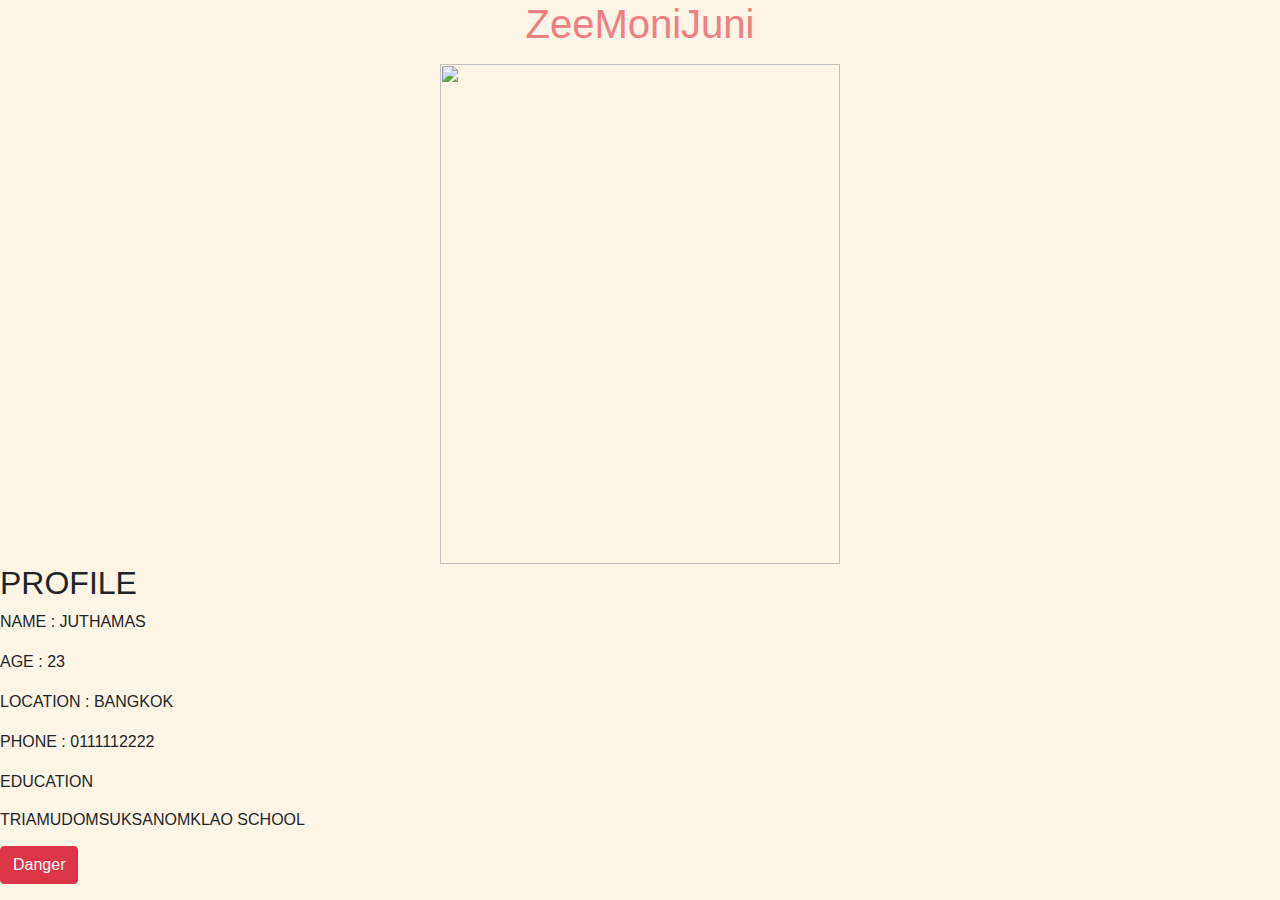
==== aboutus.html @ 5f923fc5 "Update aboutus.html" ====
<!DOCTYPE html>
<html>
  <head>
    <meta charset="utf-8" />
    <meta http-equiv="X-UA-Compatible" content="IE=edge" />
    <title> เว็บของzeemonijuni </title>
    <link rel="stylesheet" href="https://stackpath.bootstrapcdn.com/bootstrap/4.4.1/css/bootstrap.min.css" integrity="sha384-Vkoo8x4CGsO3+Hhxv8T/Q5PaXtkKtu6ug5TOeNV6gBiFeWPGFN9MuhOf23Q9Ifjh" crossorigin="anonymous">
    <meta name="description" content="" />
    <meta name="viewport" content="width=device-width, initial-scale=1" />
    <link rel="stylesheet" href="" />
  </head>
  <!DOCTYPE html>
<html>
<body>

 <center><h1><p style="color:lightcoral;">ZeeMoniJuni</p></h1></center>
<center><img src="https://pbs.twimg.com/media/EOvSdwfUEAI6m99?format=jpg&name=large"width="400" height="500"></center>

<style>
  body {background-color: oldlace;}
</style>
 
  <h2 class="maintext"> PROFILE </h2>
  <p class="main">NAME  : JUTHAMAS  </p>  
  <p>AGE       : 23  </p> 
  <P>LOCATION : BANGKOK </P>
  <P>PHONE : 0111112222 </P>
  <p>EDUCATION</P>
  <P><h6>TRIAMUDOMSUKSANOMKLAO SCHOOL</H6></P>
<button type="button" class="btn btn-danger">Danger</button>
  
  </body>
</html>
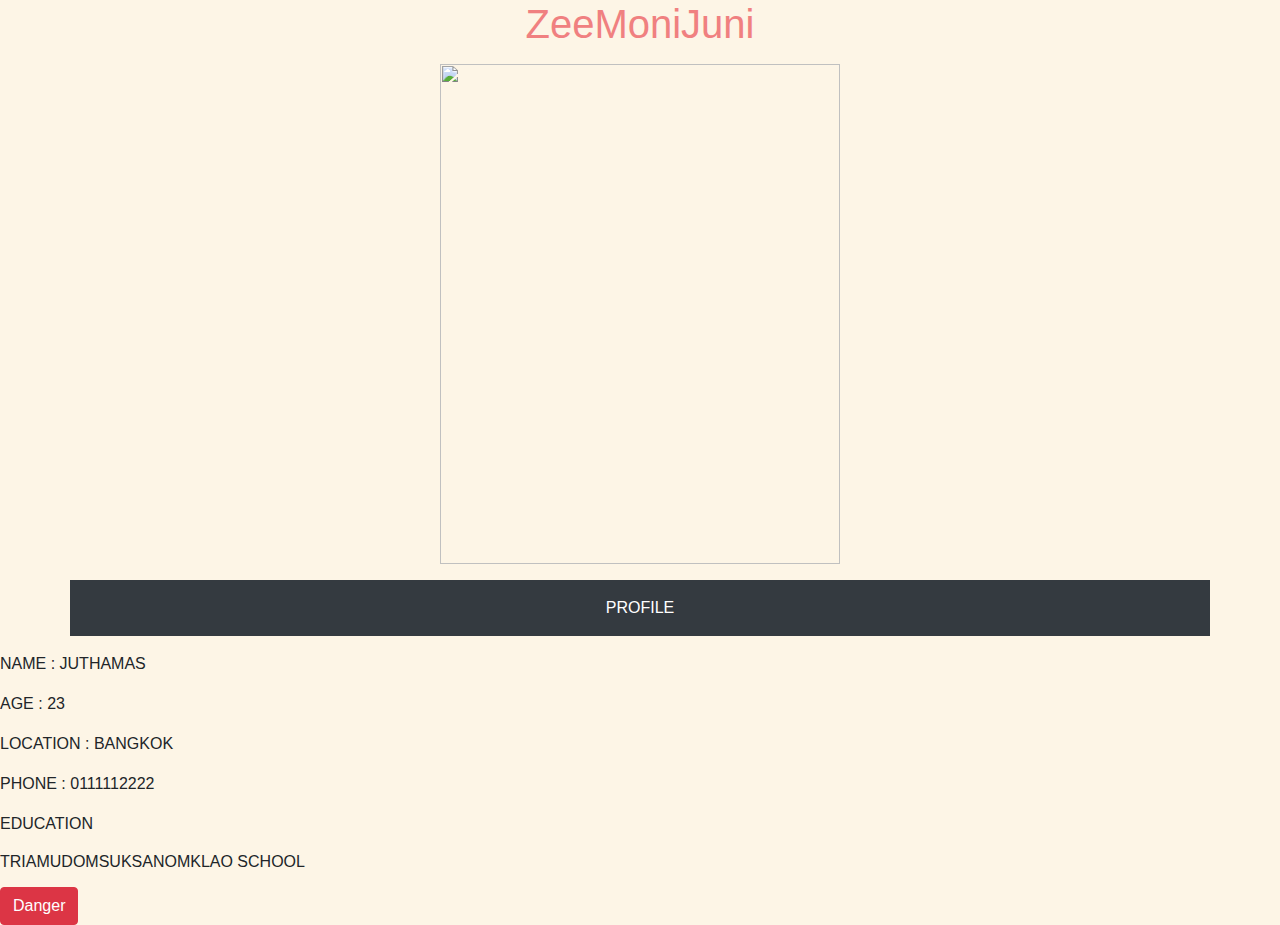
==== commit a39cd824: "Update aboutus.html" ====
--- a/aboutus.html
+++ b/aboutus.html
@@ -20,7 +20,8 @@
   body {background-color: oldlace;}
 </style>
  
-  <h2 class="maintext"> PROFILE </h2>
+<center><div class="container p-3 my-3 bg-dark text-white">  PROFILE </h2> </div></center>
+
   <p class="main">NAME  : JUTHAMAS  </p>  
   <p>AGE       : 23  </p> 
   <P>LOCATION : BANGKOK </P>
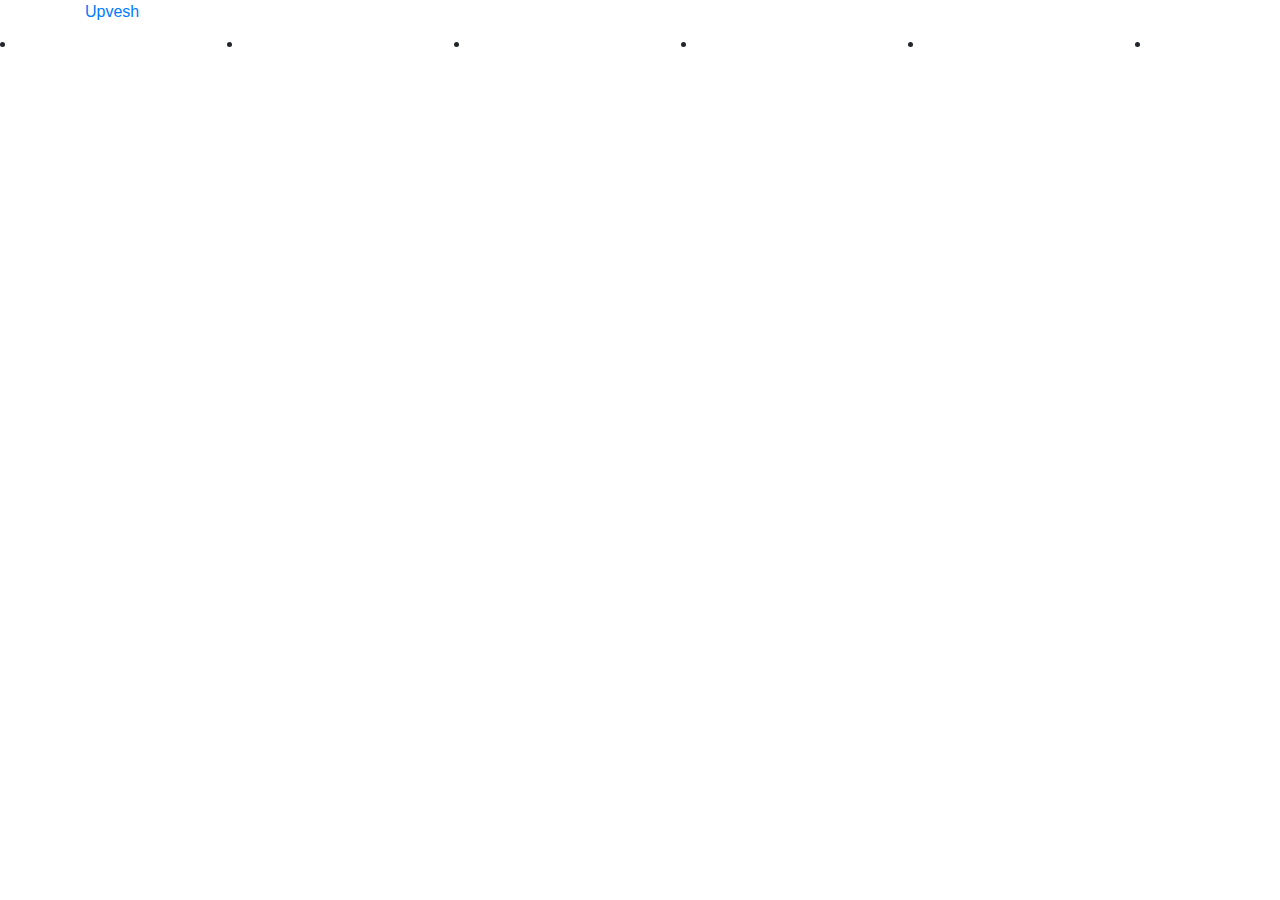
==== commit 46f9fca0: "Update aboutus.html" ====
--- a/aboutus.html
+++ b/aboutus.html
@@ -9,26 +9,23 @@
     <meta name="viewport" content="width=device-width, initial-scale=1" />
     <link rel="stylesheet" href="" />
   </head>
-  <!DOCTYPE html>
-<html>
 <body>
-
- <center><h1><p style="color:lightcoral;">ZeeMoniJuni</p></h1></center>
-<center><img src="https://pbs.twimg.com/media/EOvSdwfUEAI6m99?format=jpg&name=large"width="400" height="500"></center>
-
-<style>
-  body {background-color: oldlace;}
-</style>
- 
-<center><div class="container p-3 my-3 bg-dark text-white">  PROFILE </h2> </div></center>
-
-  <p class="main">NAME  : JUTHAMAS  </p>  
-  <p>AGE       : 23  </p> 
-  <P>LOCATION : BANGKOK </P>
-  <P>PHONE : 0111112222 </P>
-  <p>EDUCATION</P>
-  <P><h6>TRIAMUDOMSUKSANOMKLAO SCHOOL</H6></P>
-<button type="button" class="btn btn-danger">Danger</button>
-  
-  </body>
+  <header>
+    <div class="container"
+         <div class="brand-name">
+    <a href="" class="logo">Upvesh</a>
+    </div>
+    <div class="navbar"
+         <ul>
+              <li><a href="Home"</a></li>
+              <li><a href="About"</a></li>
+              <li><a href="Service"</a></li>
+              <li><a href="Portfolio"</a></li>
+              <li><a href="Blog"</a></li>
+              <li><a href="Contact"</a></li>
+        </ul>
+         </div>
+  </div>
+  </header>
+</body>
 </html>
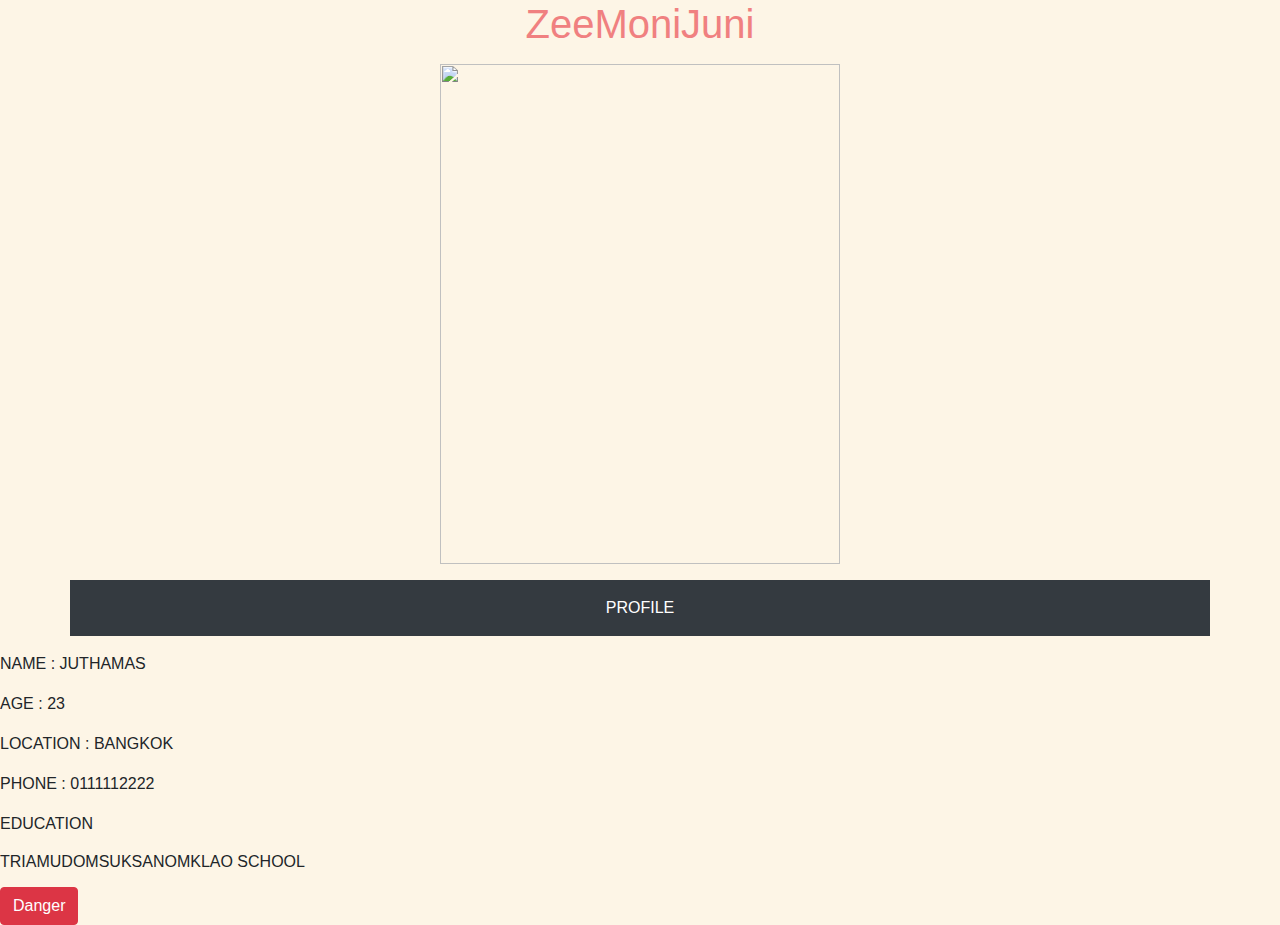
==== commit c6b7c62b: "Update aboutus.html" ====
--- a/aboutus.html
+++ b/aboutus.html
@@ -1,3 +1,4 @@
+
 <!DOCTYPE html>
 <html>
   <head>
@@ -9,23 +10,26 @@
     <meta name="viewport" content="width=device-width, initial-scale=1" />
     <link rel="stylesheet" href="" />
   </head>
+  <!DOCTYPE html>
+<html>
 <body>
-  <header>
-    <div class="container"
-         <div class="brand-name">
-    <a href="" class="logo">Upvesh</a>
-    </div>
-    <div class="navbar"
-         <ul>
-              <li><a href="Home"</a></li>
-              <li><a href="About"</a></li>
-              <li><a href="Service"</a></li>
-              <li><a href="Portfolio"</a></li>
-              <li><a href="Blog"</a></li>
-              <li><a href="Contact"</a></li>
-        </ul>
-         </div>
-  </div>
-  </header>
-</body>
+
+ <center><h1><p style="color:lightcoral;">ZeeMoniJuni</p></h1></center>
+<center><img src="https://pbs.twimg.com/media/EOvSdwfUEAI6m99?format=jpg&name=large"width="400" height="500"></center>
+
+<style>
+  body {background-color: oldlace;}
+</style>
+ 
+<center><div class="container p-3 my-3 bg-dark text-white">  PROFILE </h2> </div></center>
+
+  <p class="main">NAME  : JUTHAMAS  </p>  
+  <p>AGE       : 23  </p> 
+  <P>LOCATION : BANGKOK </P>
+  <P>PHONE : 0111112222 </P>
+  <p>EDUCATION</P>
+  <P><h6>TRIAMUDOMSUKSANOMKLAO SCHOOL</H6></P>
+<button type="button" class="btn btn-danger">Danger</button>
+  
+  </body>
 </html>
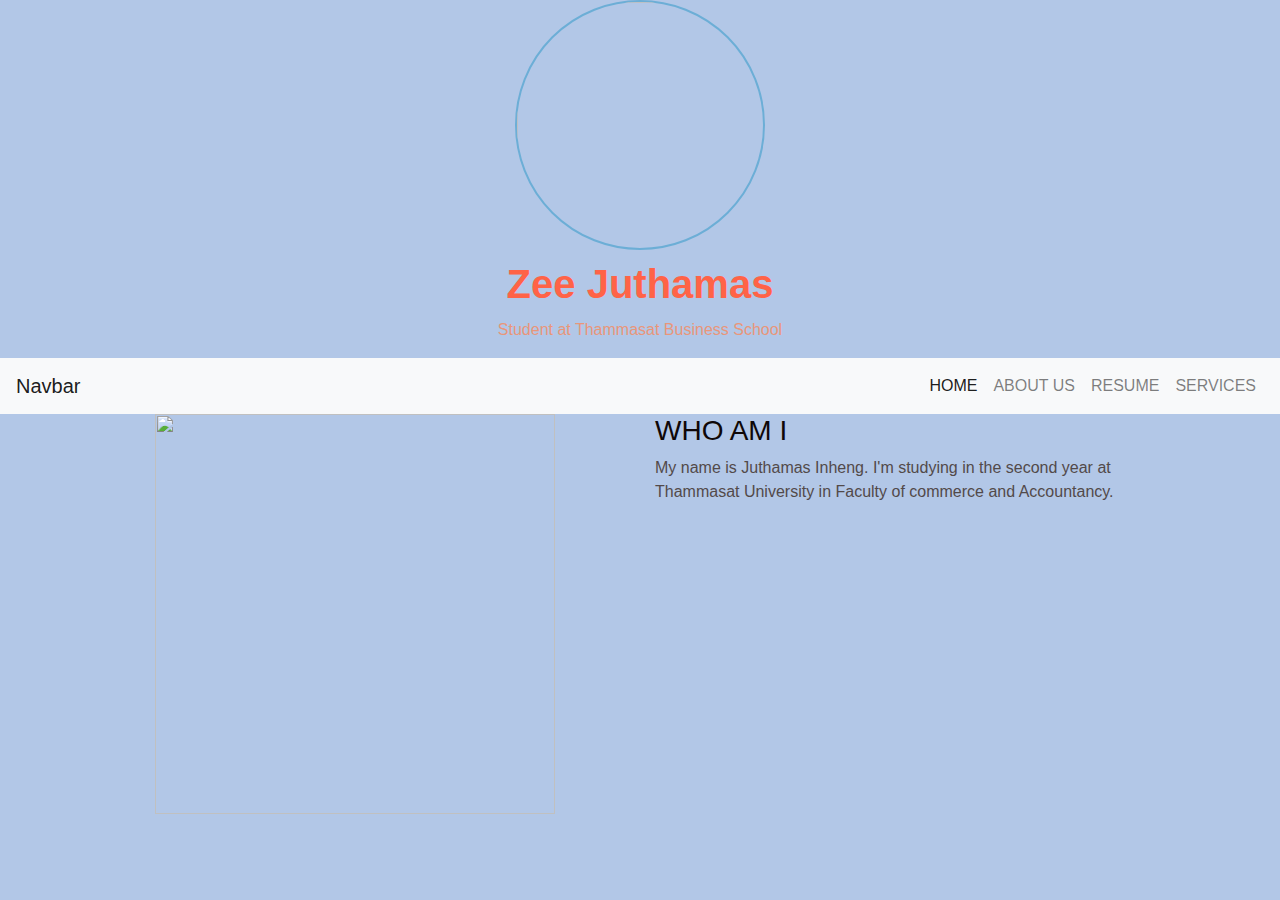
==== commit 27fecb44: "Update aboutus.html" ====
--- a/aboutus.html
+++ b/aboutus.html
@@ -1,35 +1,74 @@
+<html>
+    <head>
+        <title>MY RESUME</title>
+        <link rel="Stylesheet" href="https://stackpath.bootstrapcdn.com/bootstrap/4.4.1/css/bootstrap.min.css">
+        <script src="https://code.jquery.com/jquery-3.4.1.slim.min.js"></script>
+        <script src="https://cdn.jsdelivr.net/npm/popper.js@1.16.0/dist/umd/popper.min.js"></script>
+        <script src="https://stackpath.bootstrapcdn.com/bootstrap/4.4.1/js/bootstrap.min.js"></script>
+        
+    </head>
+    
 
-<!DOCTYPE html>
-<html>
-  <head>
-    <meta charset="utf-8" />
-    <meta http-equiv="X-UA-Compatible" content="IE=edge" />
-    <title> เว็บของzeemonijuni </title>
-    <link rel="stylesheet" href="https://stackpath.bootstrapcdn.com/bootstrap/4.4.1/css/bootstrap.min.css" integrity="sha384-Vkoo8x4CGsO3+Hhxv8T/Q5PaXtkKtu6ug5TOeNV6gBiFeWPGFN9MuhOf23Q9Ifjh" crossorigin="anonymous">
-    <meta name="description" content="" />
-    <meta name="viewport" content="width=device-width, initial-scale=1" />
-    <link rel="stylesheet" href="" />
-  </head>
-  <!DOCTYPE html>
-<html>
-<body>
+<!---------------Header Section-------------->
+<section id="header">
+    <style>
+        body {background-color: rgb(178, 199, 231);}
+        h1   {color: tomato; font-weight: bold; margin: 10px;}
+        p    {color: darksalmon;}
+    </style>
+    <div class="container text-center">
+    <div class="user-box">
+    <img style="border-radius: 50%; width: 250px; border:  2px solid #6caed6" img src="img/user1.jpg"></img>
+    <h1>Zee Juthamas</h1>   
+    <p>Student at Thammasat Business School</p>
+    </div>
+    </div>
+    
+    </section>
+    
+<!--------------Section User-------------->
+<section id="user-info">
 
- <center><h1><p style="color:lightcoral;">ZeeMoniJuni</p></h1></center>
-<center><img src="https://pbs.twimg.com/media/EOvSdwfUEAI6m99?format=jpg&name=large"width="400" height="500"></center>
+    <div class="nav-bar"></div>
+        <nav class="navbar navbar-expand-lg navbar-light bg-light">
+  <a class="navbar-brand" href="#">Navbar</a>
+  <button class="navbar-toggler" type="button" data-toggle="collapse" data-target="#navbarNav" aria-controls="navbarNav" aria-expanded="false" aria-label="Toggle navigation">
+    <span class="navbar-toggler-icon"></span>
+  </button>
+  <div class="collapse navbar-collapse" id="navbarNav">
+    <ul class="navbar-nav ml-auto">
+      <li class="nav-item active">
+        <a class="nav-link" href="#">HOME <span class="sr-only">(current)</span></a>
+      </li>
+      <li class="nav-item">
+        <a class="nav-link" href="#">ABOUT US</a>
+      </li>
+      <li class="nav-item">
+        <a class="nav-link" href="#">RESUME</a>
+      </li>
+      <li class="nav-item">
+        <a class="nav-link" href="#">SERVICES</a>
+      </li>
+    
+    </ul>
+  </div>
+</nav>
+<!---------------------About---------------->
 
-<style>
-  body {background-color: oldlace;}
-</style>
- 
-<center><div class="container p-3 my-3 bg-dark text-white">  PROFILE </h2> </div></center>
+    <div class="about container" id="about">
+    <div class="row">
+    <div class="col-md-6 text-center">
+    <img style="height: 400px;" img src="https://scontent.fbkk7-2.fna.fbcdn.net/v/t1.0-9/s960x960/67104715_2486823858005504_594437144647303168_o.jpg?_nc_cat=102&_nc_sid=dd7718&_nc_ohc=UCAtoDzbYWAAX8th7dH&_nc_ht=scontent.fbkk7-2.fna&_nc_tp=7&oh=87e3c8d54afe13748d5c77459a2bc16f&oe=5E97D263"
+    class="profile-img"></div>
+    <div class="col-md-6">
+        <h3 style="color: rgb(15, 7, 7)"> WHO AM I</h3>
+        <p1 style="color: rgb(82, 74, 74)"> My name is Juthamas Inheng. I'm studying in the second year at 
+            Thammasat University in Faculty of commerce and Accountancy.</p1>
+    
 
-  <p class="main">NAME  : JUTHAMAS  </p>  
-  <p>AGE       : 23  </p> 
-  <P>LOCATION : BANGKOK </P>
-  <P>PHONE : 0111112222 </P>
-  <p>EDUCATION</P>
-  <P><h6>TRIAMUDOMSUKSANOMKLAO SCHOOL</H6></P>
-<button type="button" class="btn btn-danger">Danger</button>
-  
-  </body>
+    </div>
+    </div>
+    </div>
+
+    </body>
 </html>
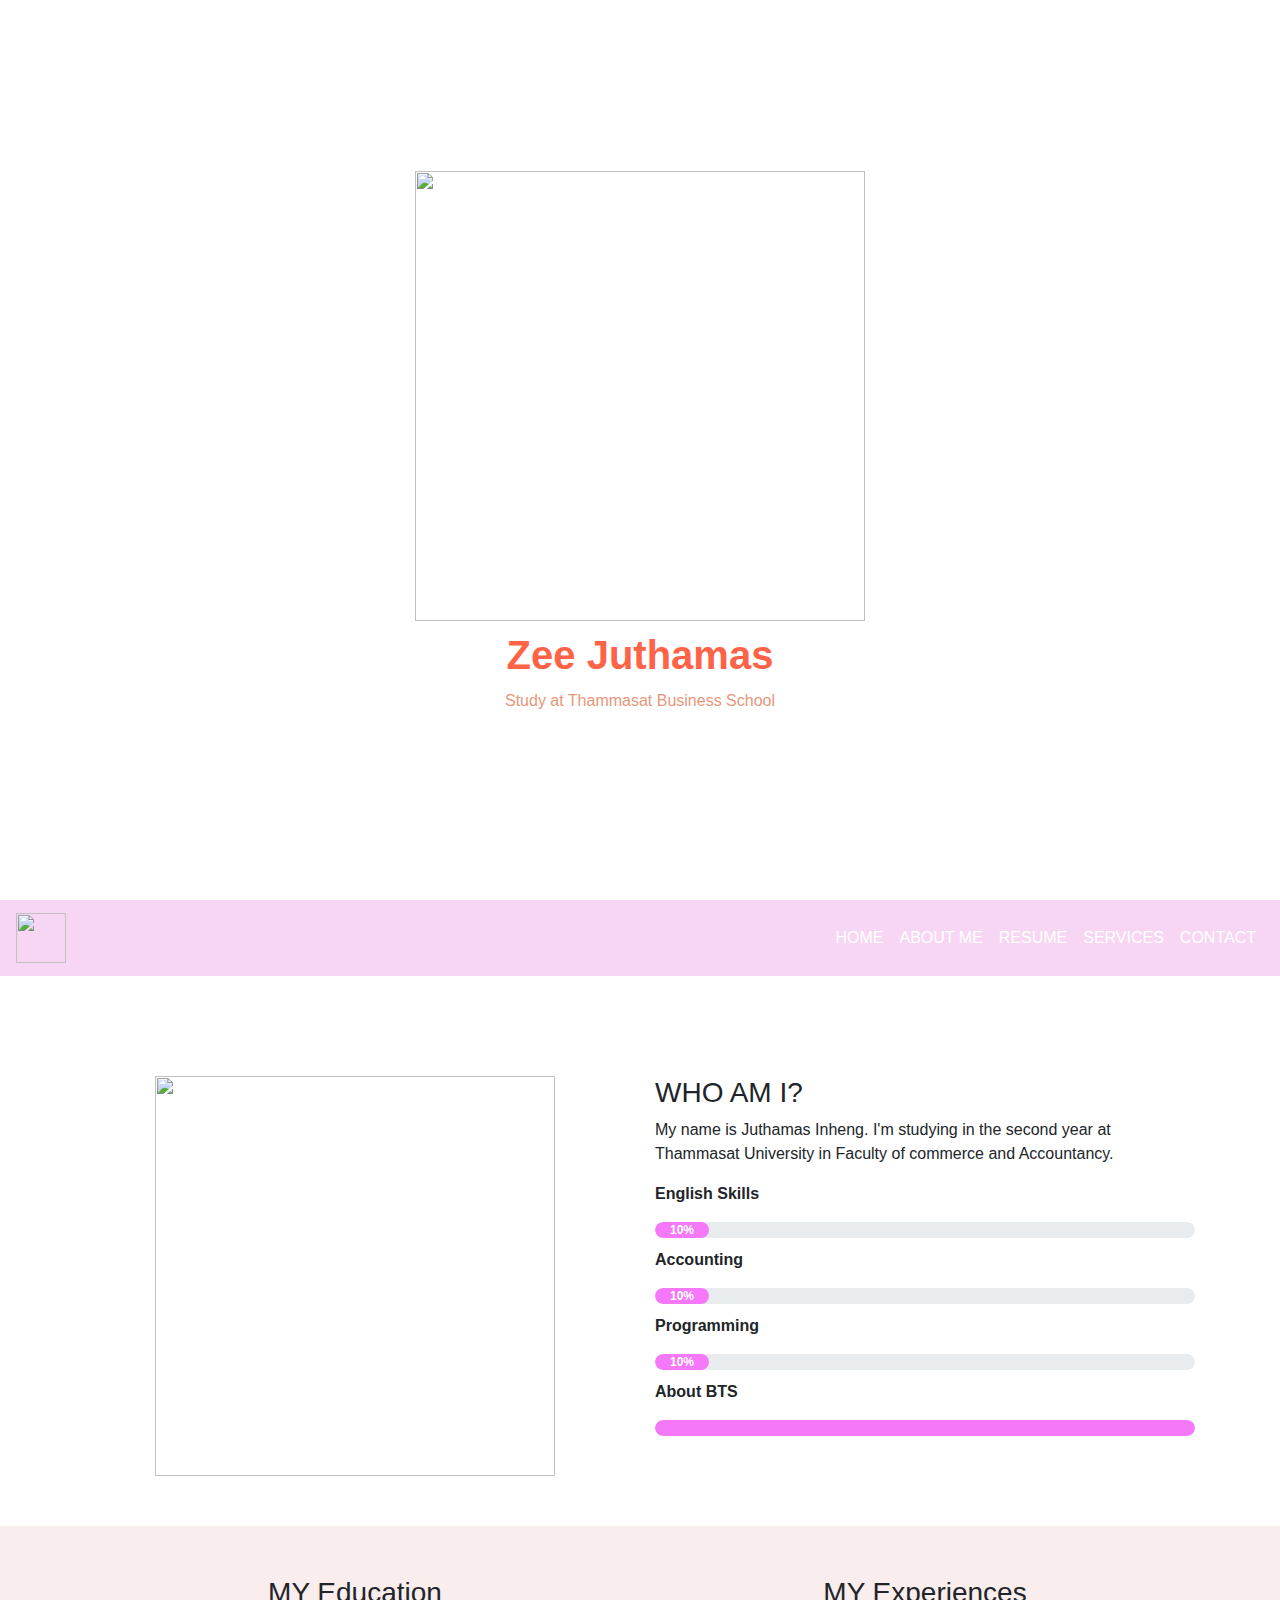
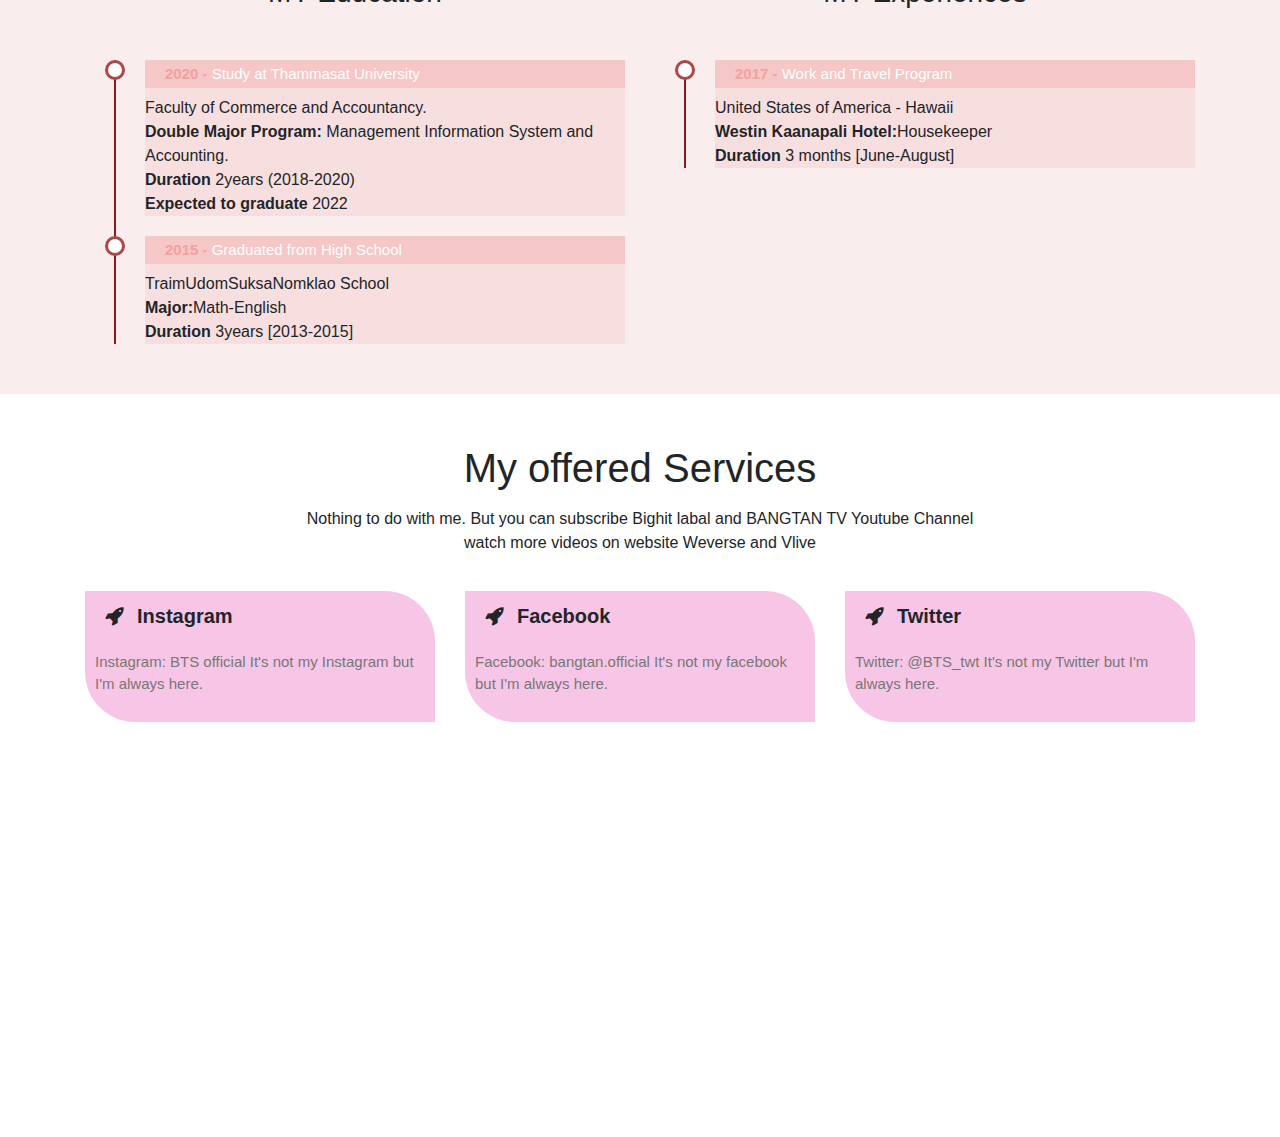
==== commit 60db3f6b: "Update aboutus.html" ====
--- a/aboutus.html
+++ b/aboutus.html
@@ -1,74 +1,208 @@
 <html>
     <head>
         <title>MY RESUME</title>
+        <link rel="stylesheet" href="style.css">
         <link rel="Stylesheet" href="https://stackpath.bootstrapcdn.com/bootstrap/4.4.1/css/bootstrap.min.css">
         <script src="https://code.jquery.com/jquery-3.4.1.slim.min.js"></script>
         <script src="https://cdn.jsdelivr.net/npm/popper.js@1.16.0/dist/umd/popper.min.js"></script>
         <script src="https://stackpath.bootstrapcdn.com/bootstrap/4.4.1/js/bootstrap.min.js"></script>
+        <link rel="stylesheet" href="https://stackpath.bootstrapcdn.com/font-awesome/4.7.0/css/font-awesome.min.css">
         
     </head>
     
 
 <!---------------Header Section-------------->
 <section id="header">
-    <style>
-        body {background-color: rgb(178, 199, 231);}
-        h1   {color: tomato; font-weight: bold; margin: 10px;}
-        p    {color: darksalmon;}
-    </style>
     <div class="container text-center">
     <div class="user-box">
-    <img style="border-radius: 50%; width: 250px; border:  2px solid #6caed6" img src="img/user1.jpg"></img>
+    <img src="https://scontent.fbkk7-2.fna.fbcdn.net/v/t1.0-9/s960x960/67104715_2486823858005504_594437144647303168_o.jpg?_nc_cat=102&_nc_sid=dd7718&_nc_ohc=UCAtoDzbYWAAX8th7dH&_nc_ht=scontent.fbkk7-2.fna&_nc_tp=7&oh=87e3c8d54afe13748d5c77459a2bc16f&oe=5E97D263"></img>
     <h1>Zee Juthamas</h1>   
-    <p>Student at Thammasat Business School</p>
-    </div>
-    </div>
-    
+    <p>Study at Thammasat Business School</p>
+    </div>
+    </div>
+    <div class="scroll-btn">
+    <div class="scroll-bar"><a href=""><span></span></a></div>
+    </div>
     </section>
     
-<!--------------Section User-------------->
+<!--------------User-Info Section-------------->
 <section id="user-info">
 
-    <div class="nav-bar"></div>
-        <nav class="navbar navbar-expand-lg navbar-light bg-light">
-  <a class="navbar-brand" href="#">Navbar</a>
-  <button class="navbar-toggler" type="button" data-toggle="collapse" data-target="#navbarNav" aria-controls="navbarNav" aria-expanded="false" aria-label="Toggle navigation">
-    <span class="navbar-toggler-icon"></span>
-  </button>
-  <div class="collapse navbar-collapse" id="navbarNav">
-    <ul class="navbar-nav ml-auto">
-      <li class="nav-item active">
-        <a class="nav-link" href="#">HOME <span class="sr-only">(current)</span></a>
+  <div class="nav-bar">
+  <nav class="navbar navbar-expand-lg">
+    <a class="navbar-brand" href="#"><img src="https://i.pinimg.com/236x/af/24/ed/af24ed169b09ddd48d7c57571a46fcbc.jpg"></a>
+    <button class="navbar-toggler" type="button" data-toggle="collapse" data-target="#navbarNav" aria-controls="navbarNav" aria-expanded="false" aria-label="Toggle navigation">
+      <i class="fa fa-bars"></i>
+    </button>
+    <div class="collapse navbar-collapse" id="navbarNav">
+      <ul class="navbar-nav ml-auto">
+        <li class="nav-item">
+          <a class="nav-link" href="#">HOME</span></a>
+        </li>
+        <li class="nav-item">
+          <a class="nav-link" href="#">ABOUT ME</a>
+        </li>
+        <li class="nav-item">
+          <a class="nav-link" href="#">RESUME</a>
+        </li>
+        <li class="nav-item">
+          <a class="nav-link" href="#">SERVICES</a>
+        </li>
+        <li class="nav-item">
+          <a class="nav-link" href="#">CONTACT</a>
+        </li>
+      </ul>
+    </div>
+  </nav>
+</div>
+
+<!---------------------About---------------->
+
+    <div class="about container" id="about">
+    <div class="row">
+    <div class="col-md-6 text-center">
+    <img src="https://pbs.twimg.com/media/EOvSdwfUEAI6m99?format=jpg&name=large" class="profile-img"></div>
+    <div class="col-md-6">
+        <h3>WHO AM I?</h3>
+        <p> My name is Juthamas Inheng. I'm studying in the second year at 
+            Thammasat University in Faculty of commerce and Accountancy.</p>
+
+    <div class="skills-bar">
+    <p>English Skills</p>
+    <div class="progress">
+    <div class="progress-bar" style="width: 10%;">10%</div>
+    </div>
+
+    <p>Accounting</p>
+    <div class="progress">
+    <div class="progress-bar" style="width: 10%;">10%</div>
+    </div>
+
+    <p>Programming</p>
+    <div class="progress">
+    <div class="progress-bar" style="width: 10%;">10%</div>
+    </div>
+
+    <p>About BTS</p>
+    <div class="progress">
+    <div class="progress-bar" style="width: 120%;"></div>
+    </div>
+    </div>
+    </div>
+    </div>
+    </div>
+    <!-------------------Resume--------------->
+    <div class="resume" id="resume">
+    <div class="container">
+    <div class="row">
+    <div class="col-md-6">
+    <h3 class="text-center">MY Education</h3>
+    <ul class="timeline">
+    
+    <li>
+    <h4><span>2020 - </span>Study at Thammasat University</h4>
+    <p>Faculty of Commerce and Accountancy.<br>
+       <b>Double Major Program:</b> Management Information System and Accounting.<br>
+       <b>Duration</b> 2years (2018-2020)<br>
+       <b>Expected to graduate</b> 2022<br>
+      </p>
       </li>
-      <li class="nav-item">
-        <a class="nav-link" href="#">ABOUT US</a>
+
+   <li>
+   <h4><span>2015 - </span>Graduated from High School </h4>
+   <p>TraimUdomSuksaNomklao School<br>
+   <b>Major:</b>Math-English<br>
+   <b>Duration</b> 3years [2013-2015]<br>
+   </p>
+   </li>
+   </ul>
+   </div>
+
+   <div class="col-md-6">
+    <h3 class="text-center">MY Experiences</h3>
+    <ul class="timeline">
+    
+    <li>
+    <h4><span>2017 - </span>Work and Travel Program</h4>
+    <p>United States of America - Hawaii<br>
+       <b>Westin Kaanapali Hotel:</b>Housekeeper<br>
+       <b>Duration</b> 3 months [June-August]<br>
+      </p>
       </li>
-      <li class="nav-item">
-        <a class="nav-link" href="#">RESUME</a>
-      </li>
-      <li class="nav-item">
-        <a class="nav-link" href="#">SERVICES</a>
-      </li>
-    
-    </ul>
-  </div>
-</nav>
-<!---------------------About---------------->
-
-    <div class="about container" id="about">
-    <div class="row">
-    <div class="col-md-6 text-center">
-    <img style="height: 400px;" img src="https://scontent.fbkk7-2.fna.fbcdn.net/v/t1.0-9/s960x960/67104715_2486823858005504_594437144647303168_o.jpg?_nc_cat=102&_nc_sid=dd7718&_nc_ohc=UCAtoDzbYWAAX8th7dH&_nc_ht=scontent.fbkk7-2.fna&_nc_tp=7&oh=87e3c8d54afe13748d5c77459a2bc16f&oe=5E97D263"
-    class="profile-img"></div>
-    <div class="col-md-6">
-        <h3 style="color: rgb(15, 7, 7)"> WHO AM I</h3>
-        <p1 style="color: rgb(82, 74, 74)"> My name is Juthamas Inheng. I'm studying in the second year at 
-            Thammasat University in Faculty of commerce and Accountancy.</p1>
-    
-
-    </div>
-    </div>
-    </div>
-
+   </ul>
+   </div>
+    </div>
+    </div>
+    </div>
+
+    <!--------------Services------------->
+    <div class="services" id="services">
+    <div class="container">
+    <h1 class="text-center">My offered Services</h1>
+    <p class="text-center">Nothing to do with me. But you can subscribe Bighit labal and BANGTAN TV Youtube Channel
+    <br>watch more videos on website Weverse and Vlive</p>
+
+    <div class="row">
+    <div class="col-md-4">
+    <div class="services-box">
+      <i class="fa fa-rocket"></i><span>Instagram</span>
+      <p>Instagram: BTS official
+      It's not my Instagram but I'm always here.</p>
+    </div>
+    </div>
+
+    <div class="col-md-4">
+      <div class="services-box">
+        <i class="fa fa-rocket"></i><span>Facebook</span>
+        <p>Facebook: bangtan.official
+        It's not my facebook but I'm always here.</p>
+      </div>
+      </div>
+
+      <div class="col-md-4">
+        <div class="services-box">
+          <i class="fa fa-rocket"></i><span>Twitter</span>
+          <p>Twitter: @BTS_twt
+          It's not my Twitter but I'm always here.</p>
+        </div>
+        </div>
+
+    </div>
+    </div>
+    </div>
+    </div>
+    </div>
+    </div>
+    <!--------------contact-------------->
+    <div class="contact" id="contact">
+    <div class="container text-center">
+    <h1>Contact Me</h1>
+    
+
+    <div class="row">
+    <div class="col-md-4">
+    <i class="fa fa-phone"></i>
+    <p>+66 911112222</p>
+    </div>
+    
+      <div class="col-md-4">
+      <i class="fa fa-envelope"></i>
+      <p>zeejuthamas@gmail.com</p>
+      </div>
+      
+        <div class="col-md-4">
+        <i class="fa fa-internet-explorer"></i>
+        <p>https://zeemonijuni.github.io/aboutus.html</p>
+        </div>
+    </div>
+    <button type="button" class="btn btn-primary"><i class="fa fa-download">Resume</i></button>
+    <button type="button" class="btn btn-primary"><i class="fa fa-download">Hire Me</i></button>
+    </div>
+    <div class="footer text-center">
+    <p>I need to die <i class="fa fa-heart-o"></i> but I can't</p>
+    </div>
+    </div>
+
+    </section>
     </body>
 </html>
--- a/style.css
+++ b/style.css
@@ -0,0 +1,265 @@
+body 
+{
+  margin: 0;
+  padding: 0;
+  font-family: sans-serif;
+}
+/*----------------------Header Css------------------*/
+#header
+{
+  height: 100vh;
+  background-image: url(https://i.pinimg.com/originals/7c/70/50/7c7050e52885e1f5120e0e0411cce3ac.jpg);
+  background-size: cover;
+  background-attachment: fixed;
+}
+.user-box
+{
+  top: 50%;
+  left: 50%;
+  transform: translate(-50%,-50%);
+  position: absolute;
+}
+.user-box img
+{ 
+  width: 450px;
+}
+.user-box h1
+{
+  color: tomato;
+  font-weight: bold;
+  margin: 10px;
+}
+.user-box p
+{
+  color: darksalmon;
+}
+.scroll-btn
+{
+  bottom: 30px;
+  position: absolute;
+  left: 50%;
+  transform: translate(-50%);
+  border: 1px solid #fff;
+  padding: 10px 10px 20px;
+  border-radius: 30px;
+}
+.scroll-bar span
+{
+  border: 2px solid #fff;
+  font-size: 10px;
+  border-radius: 30px;
+}
+.scroll-bar
+{
+  animation: mover 1s infinite alternate;
+}
+@keyframes mover
+{
+  0%{transform: translateY(0);}
+  100%{transform: translateY(10px);}
+}
+/*------------------About------------------*/
+.about
+{
+  padding-top: 100px;
+  padding-bottom: 50px;
+}
+.profile-img
+{
+  height: 400px;
+}
+.nav-bar
+{
+  top: 0;
+  position:sticky;
+  z-index: 2;
+}
+.navbar
+{
+  background-color: rgb(247, 214, 244);
+}
+.navbar-brand img
+{
+  height: 50px;
+}
+.nav-bar .fa-bars
+{
+  font-size: 35px;
+  color: #fff;
+}
+.navbar-toggler
+{
+  outline: none !important;
+}
+.navbar-nav
+{
+  float: right;
+  text-align: right;
+}
+.nav-link
+{
+  color: #fff !important;
+}
+.skills-bar
+{
+  margin-botton: 6px;
+  font-weight: 600;
+}
+.progress
+{
+  border-radius: 16px !important;
+  margin-bottom: 10px;
+}
+.progress-bar
+{
+  border-radius: 16px;
+  background: rgb(244, 120, 248) !important;
+}
+/*---------------Resume----------------------*/
+.resume
+{
+  Padding-top: 50px;
+  Padding-bottom: 30px;
+  background: rgb(250, 237, 237);
+}
+.resume h3
+{
+  margin-bottom: 50px;
+}
+.timeline
+{
+  list-style-type: none;
+  position: relative;
+}
+.timeline::before
+{
+  content:'';
+  background: rgb(134, 27, 27);
+  display: inlline-block;
+  position: absolute;
+  left: 29px;
+  width: 2px;
+  height: 100%;
+  z-index: 1;
+}
+.timeline li
+{
+  margin-top: 20px;
+  margin-bottom: 20px;
+  margin-left: 20px;
+  background: rgb(248, 223, 223);
+}
+.timeline h4
+{
+  background-color: rgb(245, 199, 199);
+  padding: 5px 0 5px 20px;
+  color: #fff;
+  font-size: 15px;
+}
+.timeline h4 span
+{
+  font-weight: bold;
+  color: rgb(243, 160, 160);
+}
+.timeline li::before
+{
+  content:  '';
+  background: #fff;
+  display: inline-block;
+  position: absolute;
+  border-radius: 50%;
+  border: 3px solid rgb(173, 70, 70);
+  left: 20px;
+  width: 20px;
+  height: 20px;
+  z-index: 1;
+}
+/*----------------Services---------*/
+.services
+{
+  padding-top: 50px;
+  padding-bottom:  50px;
+}
+.services h1
+{
+  margin-bottom: 15px;
+}
+.services-box
+{
+  background: rgb(247, 198, 230);
+  padding: 10px;
+  margin-top: 20px;
+  border-top-right-radius: 50px;
+  border-bottom-left-radius: 50px;
+}
+.services-box .fa
+{
+  margin: 0 10px;
+  font-size: 20px;
+}
+.services-box span
+{
+  margin: 3px;
+  font-size:  20px;
+  font-weight: bold;
+}
+.services-box p
+{
+  font-size: 15px;
+  margin-top: 20px;
+  color: #777;
+}
+.services-box:hover
+{
+  background: rgb(250, 195, 231);
+  color: rgb(245, 164, 164);
+  border-top-right-radius: 0;
+  border-bottom-left-radius: 0;
+  border-top-left-radius: 50px;
+  border-bottom-right-radius: 50px;
+}
+.services-box:hover
+{
+  color: #fff;
+}
+/*------------------contact--------------------*/
+.contact
+{ 
+  padding-top: 50px;
+  background-image: url(https://i.pinimg.com/736x/3f/03/60/3f03606dd7ec6a705f018a2b6d7b2adc.jpg);
+  background-size: cover;
+  background-attachment: fixed;
+  color: #fff;
+}
+.contact .row
+{
+  padding: 30px 0;
+  font-size: 22px;
+}
+.contact .col-md-4 .fa
+{
+  padding: 10px;
+  font-size: 40px;
+}
+.contact .btn
+{
+  padding: 10px 25px 10px 25px;
+  margin: 5px;
+  border-radius: 30px;
+  border: 2px solid #fff;
+  background: transparent;
+}
+.contact .btn:focus
+{
+  box-shadow: none !important;
+}
+.contact .btn:hover
+{
+  border: 2px solid #000 !important;
+  background: #000 !important;
+  transition: 0.6s;
+}
+.contact .btn .fa
+{
+  margin-right: 10px;
+}
